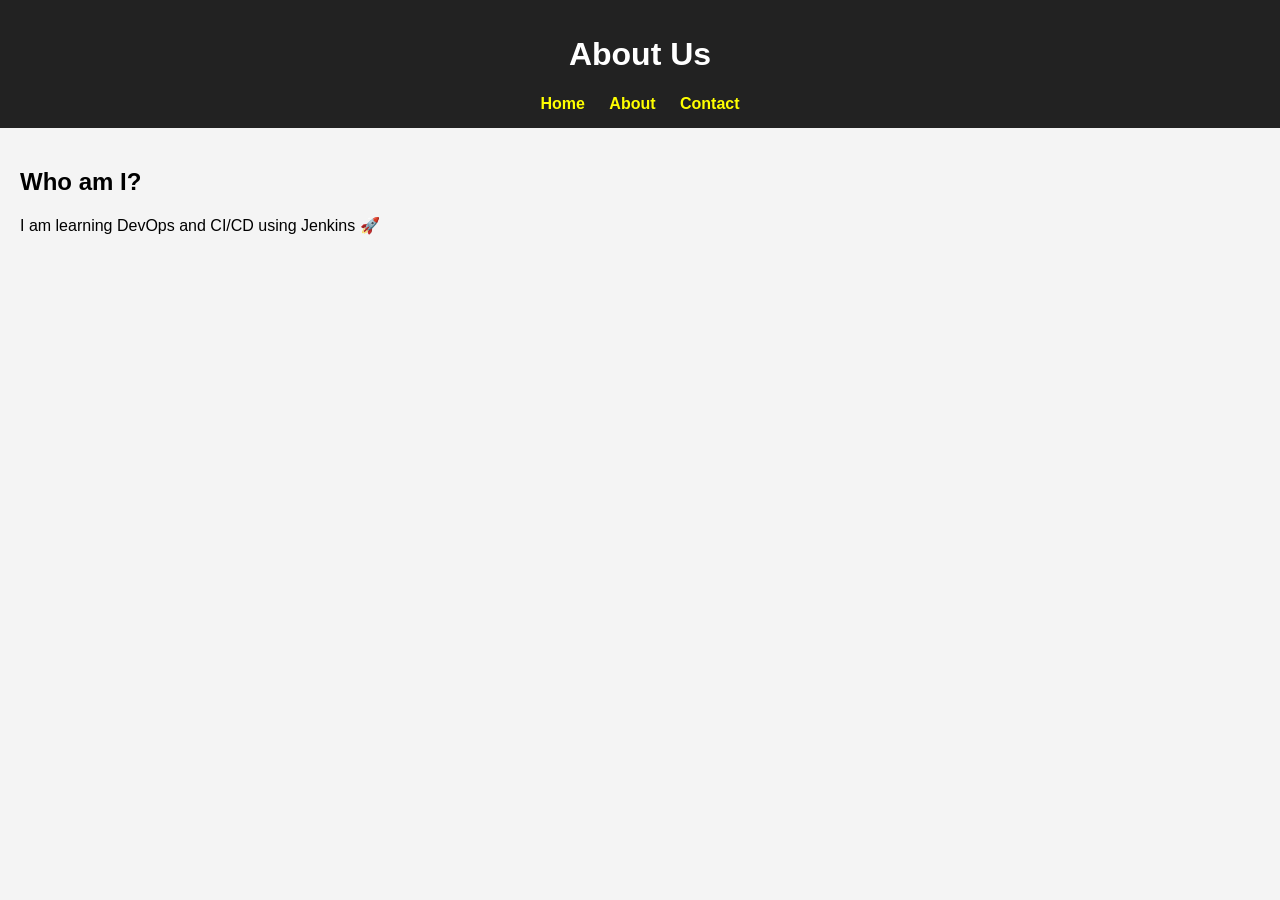
==== about.html @ db3c8286 "Initial commit" ====
<!DOCTYPE html>
<html>
<head>
    <title>About</title>
    <link rel="stylesheet" href="css/style.css">
</head>
<body>

<header>
    <h1>About Us</h1>
    <nav>
        <a href="index.html">Home</a>
        <a href="about.html">About</a>
        <a href="contact.html">Contact</a>
    </nav>
</header>

<section>
    <h2>Who am I?</h2>
    <p>I am learning DevOps and CI/CD using Jenkins 🚀</p>
</section>

</body>
</html>
---- css/style.css ----
body {
    font-family: Arial;
    background-color: #f4f4f4;
    margin: 0;
}

header {
    background: #222;
    color: white;
    padding: 15px;
    text-align: center;
}

nav a {
    color: yellow;
    margin: 10px;
    text-decoration: none;
    font-weight: bold;
}

section {
    padding: 20px;
}
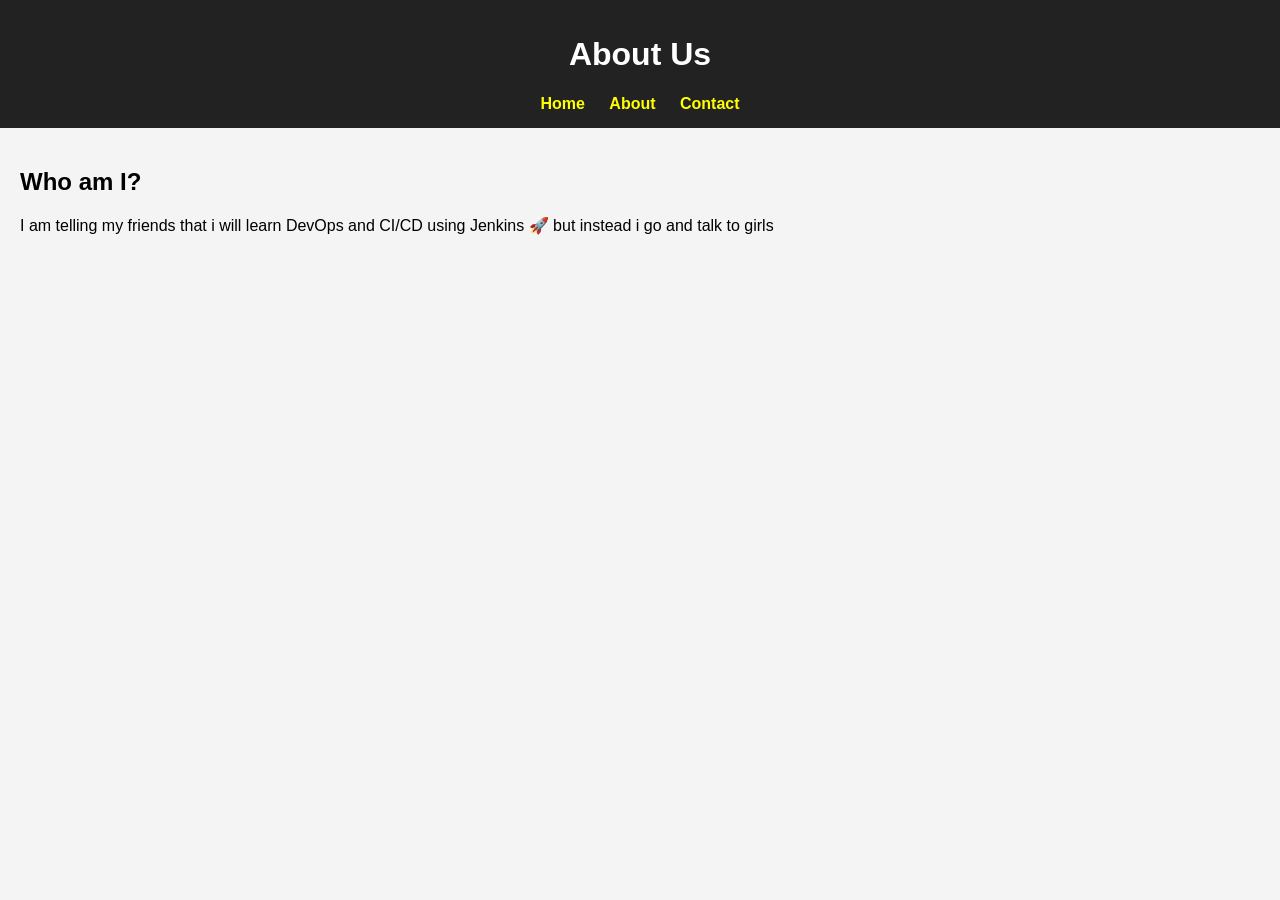
==== commit ab7d1280: "1st" ====
--- a/about.html
+++ b/about.html
@@ -17,7 +17,7 @@
 
 <section>
     <h2>Who am I?</h2>
-    <p>I am learning DevOps and CI/CD using Jenkins 🚀</p>
+    <p>I am telling my friends that i will learn DevOps and CI/CD using Jenkins 🚀 but instead i go and talk to girls</p>
 </section>
 
 </body>
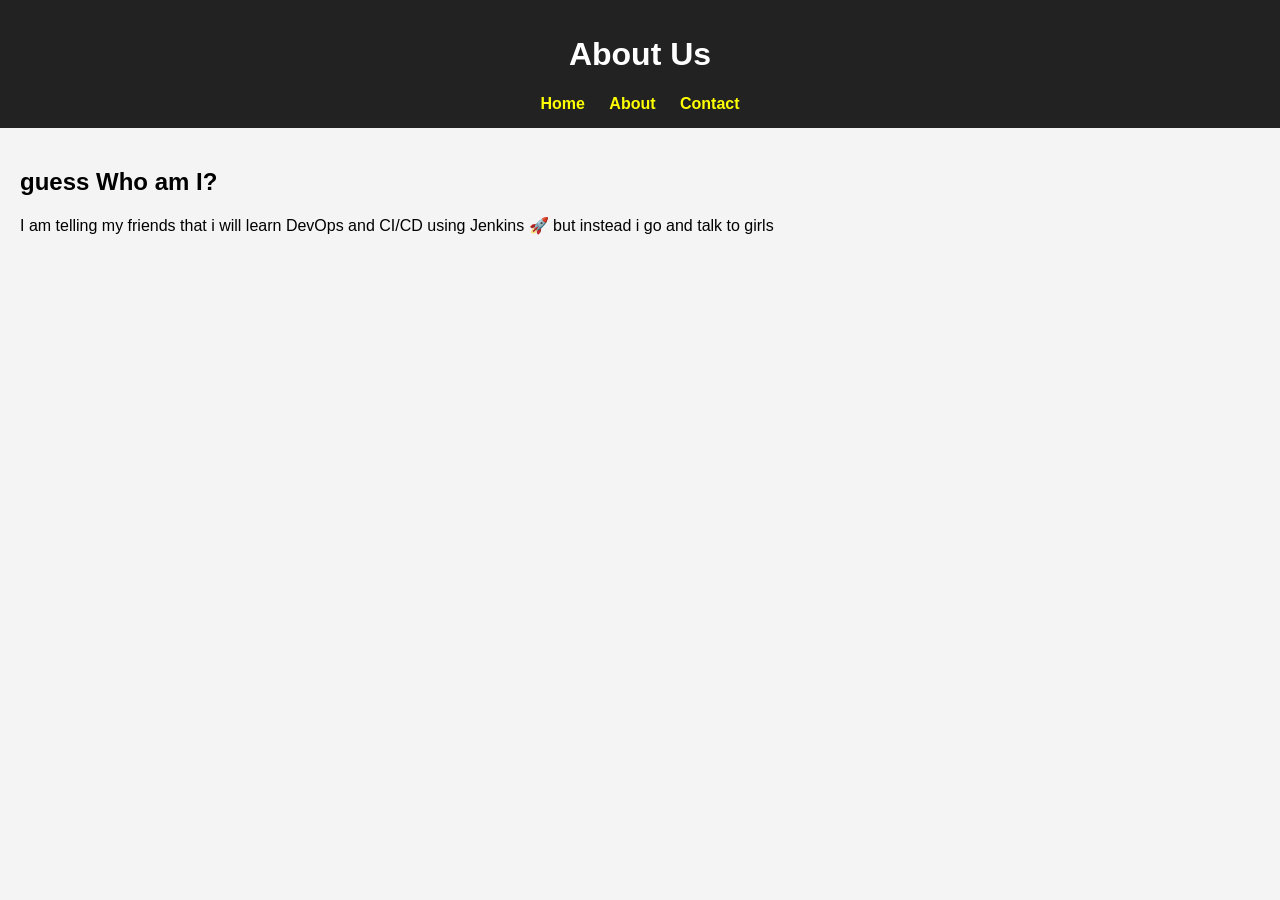
==== commit 53e9c081: "2nd" ====
--- a/about.html
+++ b/about.html
@@ -16,7 +16,7 @@
 </header>
 
 <section>
-    <h2>Who am I?</h2>
+    <h2> guess Who am I?</h2>
     <p>I am telling my friends that i will learn DevOps and CI/CD using Jenkins 🚀 but instead i go and talk to girls</p>
 </section>
 
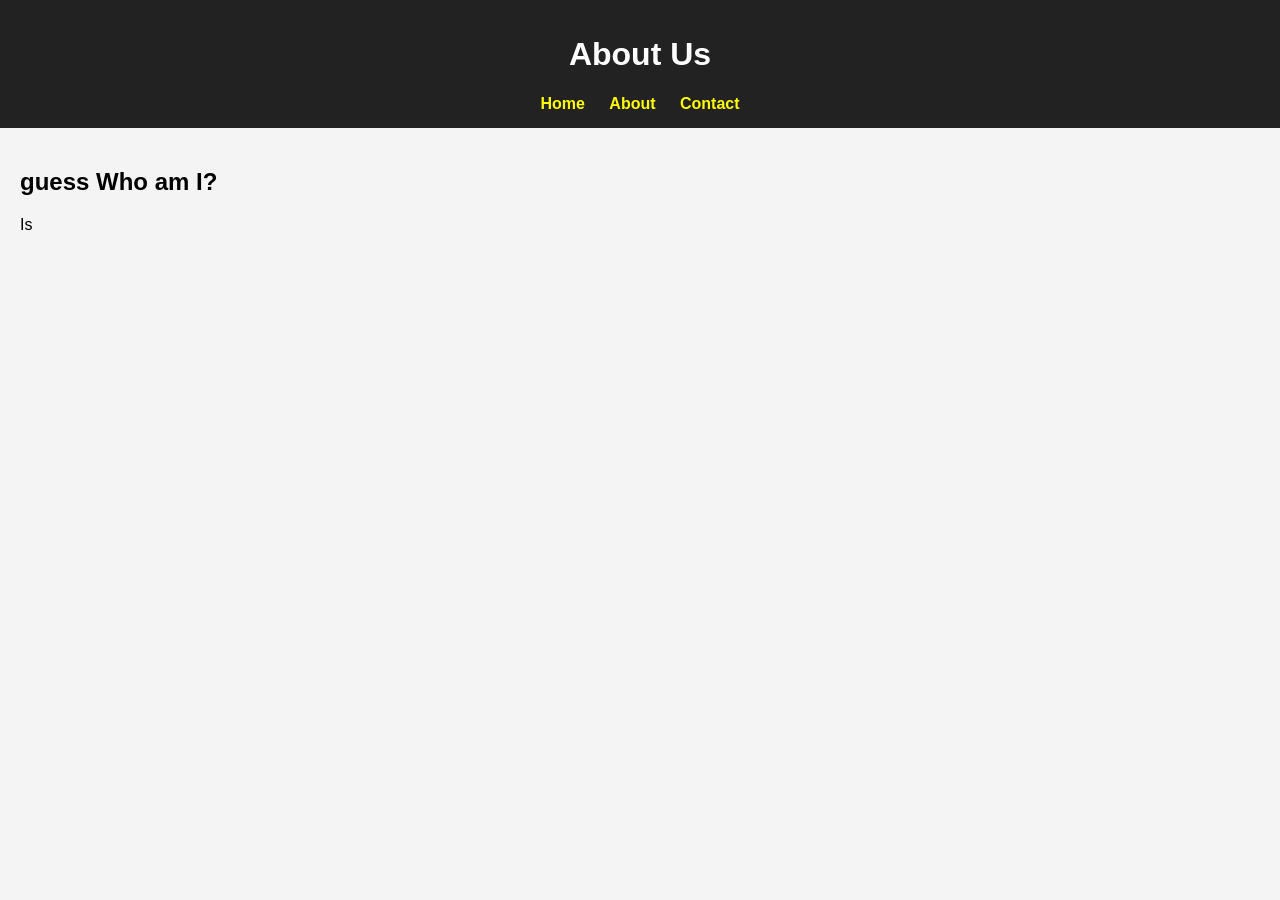
==== commit 715b6b56: "2nd" ====
--- a/about.html
+++ b/about.html
@@ -17,7 +17,7 @@
 
 <section>
     <h2> guess Who am I?</h2>
-    <p>I am telling my friends that i will learn DevOps and CI/CD using Jenkins 🚀 but instead i go and talk to girls</p>
+    <p>Is</p>
 </section>
 
 </body>
